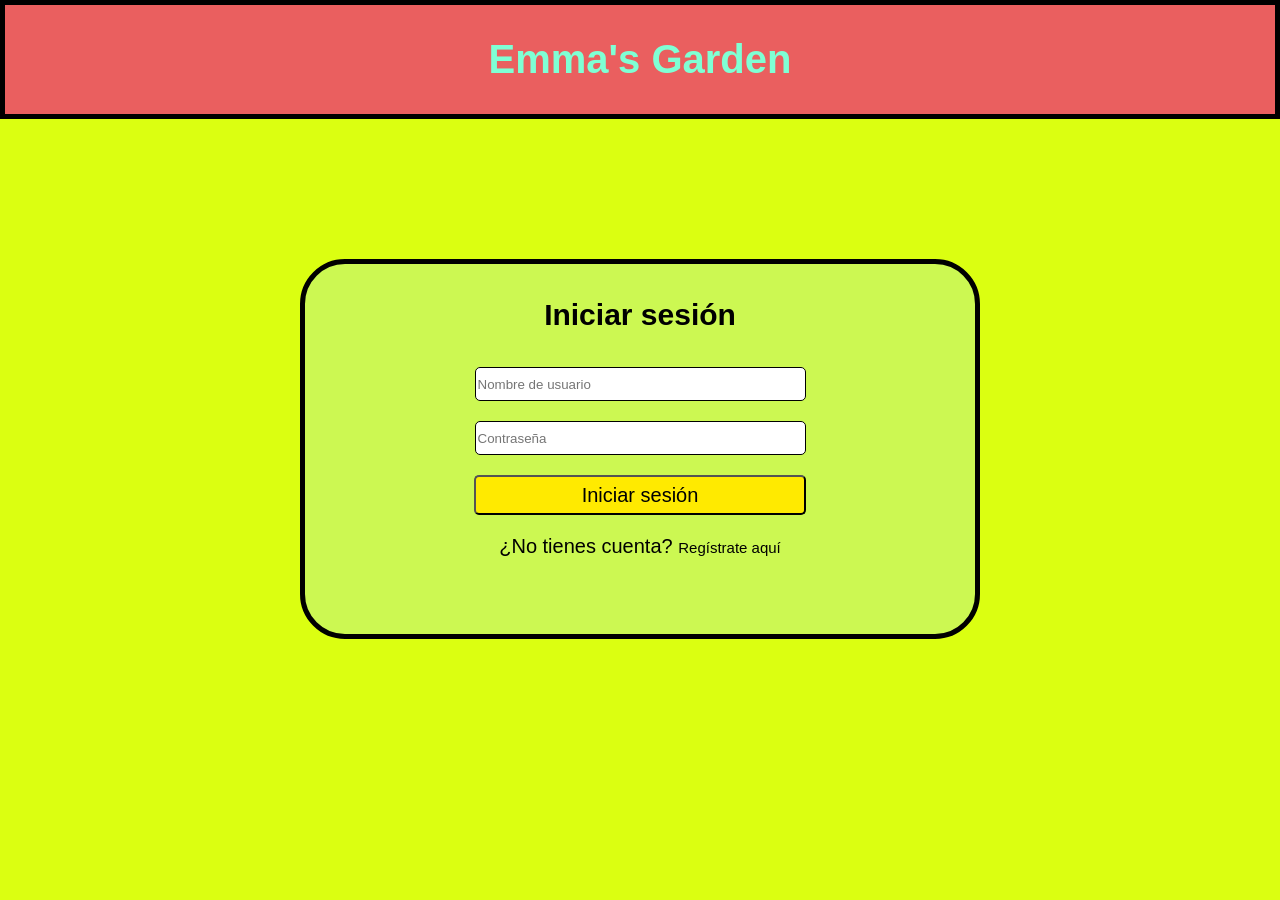
==== login.html @ 0ba8dfc8 "htmñ" ====
<!DOCTYPE html>
<html lang="es">
<head>
    <meta charset="UTF-8">
    <meta name="viewport" content="width=device-width, initial-scale=1.0">
    <title>Login - ComicsStore</title>
    <link rel="stylesheet" href="style.css">
</head>
<body>
    <header class="register">
        <h1>Emma's Garden</h1>
    </header>
    <main>
        <section class="sesion">
            <h1>Iniciar sesión</h1>
            <form method="POST" action="procesarlogin.php" class="register-form">
                <input class="register-field" type="text" name="usuario" placeholder="Nombre de usuario" required>
                <input class="register-field" type="password" name="password" placeholder="Contraseña" required>
                <button class="register-button" type="submit">Iniciar sesión</button>
            </form>
            <p>¿No tienes cuenta? <a class="link-home" href="registro.html">Regístrate aquí</a></p>
        </section>
    </main>
</body>
</html>
---- style.css ----
body{
    margin: 0;
    padding: 0;
    background-color: rgb(219, 255, 17);
}
header{
    border: solid 5px black;
    padding: 5px;
    margin: 0;
    background-color: rgb(234, 95, 95);
}
.register{
    text-align: center;
    color: aquamarine;
    font-size: 20px;
    font-family: 'Franklin Gothic Medium', 'Arial Narrow', Arial, sans-serif;
}
table{
margin: 0;
width: 100%;
padding: 0;
height: 100%;
text-align: center;
}
button{
    width: 80%;
    height: 40px;
    background-color: rgb(255, 234, 0);
    border-radius: 5px;
    
}
a{
    text-decoration: none;
    color: black;
    font-size: 15px;

}
main{
    height: 100%;
    width: 100%;
    margin: 0;
    display: flex;
    justify-content: center;
    align-items: center;
    margin-top: 140px;
}
.terreno{
    background-image: url(/pngs/under-earth-layer-concept-dirt-260nw-2421846783.jpg);
    background-size: cover;
    
    
    width: 350px;  
    height: 300px;
    background-color: rgb(0, 255, 0);
    display: flex;
    justify-content: center;
    border-radius: 5px;
    
}

.Arboles img{
    
    margin-top: 50px;
    height: 100px;
    width: 100px;
    border-radius: 10px;
    
}
.sesion{
    text-align: center;
    font-size: 20px;
    font-family: 'Franklin Gothic Medium', 'Arial Narrow', Arial, sans-serif;
    border: solid 5px black;
    border-radius: 45px;
    padding: 10px;
        background-color: rgb(204, 248, 82);
        width: 650px;  
        height: 350px;
}
input{
    width: 50%;
    height: 30px;
    margin: 10px;
    border-radius: 5px;
    border: solid 1px black;
}
.sesion button{
    width: 51%;
    height: 40px;
    background-color: rgb(255, 234, 0);
    border-radius: 5px;
    cursor: pointer;
    font-size: 20px;
    margin-top: 10px;
}
.sesion button:hover{
    background-color: rgb(255, 255, 0);
}
.sesion a{
    text-decoration: none;
    color: black;
    font-size: 15px;
}
.sesion a:hover{
    color: rgb(255, 0, 0);
}
.registro{
    text-align: center;
    font-size: 20px;
    font-family: 'Franklin Gothic Medium', 'Arial Narrow', Arial, sans-serif;
    border: solid 5px black;
    border-radius: 45px;
    padding: 10px;
        background-color: rgb(204, 248, 82);
        width: 650px;  
        height: 420px;
}
.registro input{
    width: 50%;
    height: 30px;
    margin: 10px;
    border-radius: 5px;
    border: solid 1px black;
}
.registro button{
    width: 51%;
    height: 40px;
    background-color: rgb(255, 234, 0);
    border-radius: 5px;
    cursor: pointer;
    font-size: 20px;
    margin-top: 10px;
}
.registro button:hover{
    background-color: rgb(255, 255, 0);
}
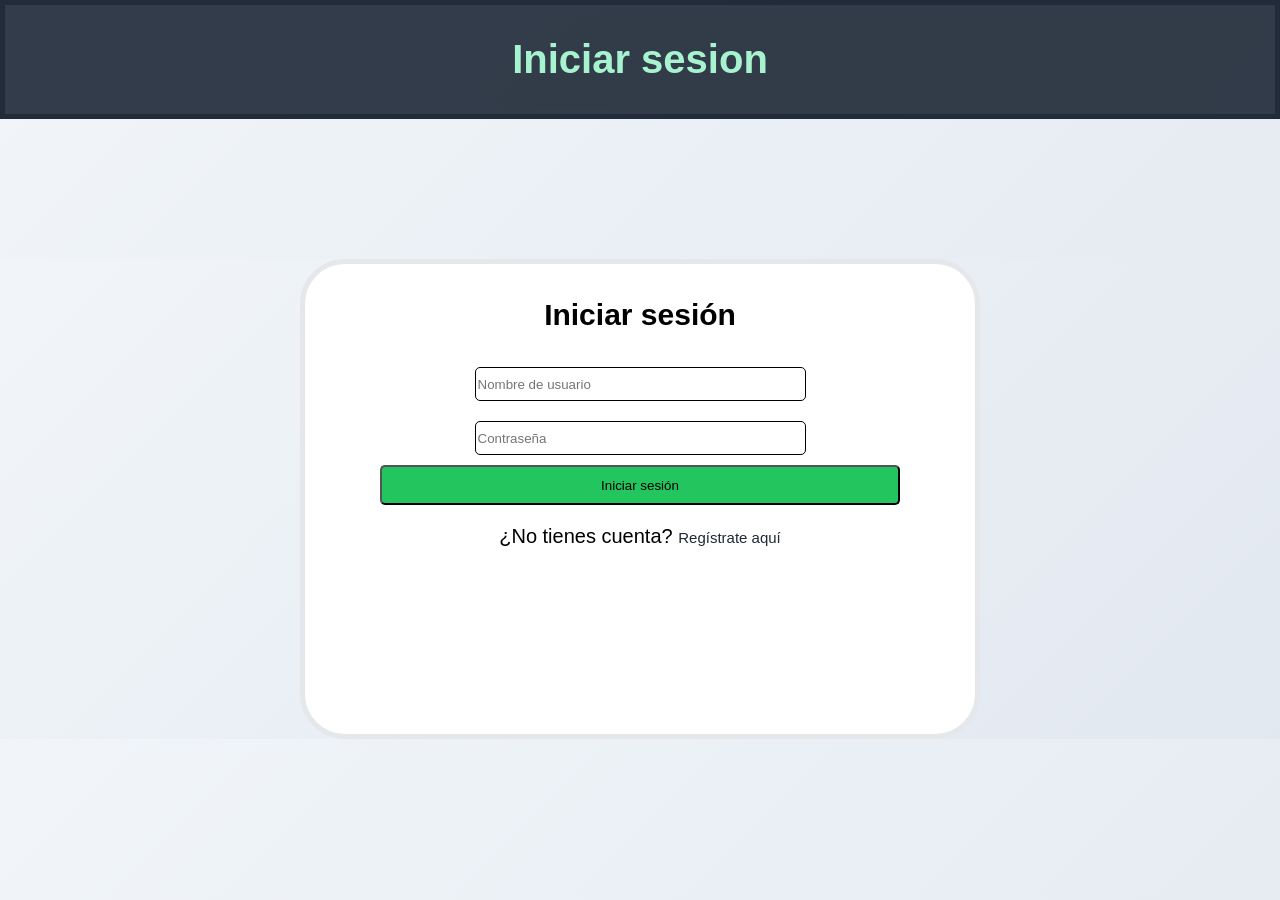
==== commit 6260834e: "diseño "beta"" ====
--- a/login.html
+++ b/login.html
@@ -8,15 +8,15 @@
 </head>
 <body>
     <header class="register">
-        <h1>Emma's Garden</h1>
+        <h1>Iniciar sesion</h1>
     </header>
     <main>
-        <section class="sesion">
+        <section class="form_box">
             <h1>Iniciar sesión</h1>
             <form method="POST" action="procesarlogin.php" class="register-form">
                 <input class="register-field" type="text" name="usuario" placeholder="Nombre de usuario" required>
                 <input class="register-field" type="password" name="password" placeholder="Contraseña" required>
-                <button class="register-button" type="submit">Iniciar sesión</button>
+                <button class="register-button" type="submit" style="background-color: #22c55e;" onmouseover="this.style.backgroundColor='#16a34a'" onmouseout="this.style.backgroundColor='#22c55e'">Iniciar sesión</button>
             </form>
             <p>¿No tienes cuenta? <a class="link-home" href="registro.html">Regístrate aquí</a></p>
         </section>
--- a/style.css
+++ b/style.css
@@ -1,17 +1,36 @@
 body{
     margin: 0;
     padding: 0;
-    background-color: rgb(219, 255, 17);
+    background: linear-gradient(135deg, #f1f5f9, #e2e8f0);
+
 }
+.game-page {
+    background-image: url(pngs/cesped.jpg);
+    background-size: cover;
+    background-repeat: no-repeat;
+    background-position: center;
+    background-attachment: fixed;
+}
+
+.cesped {
+    background-image: url(pngs/cesped.jpg);
+    background-size: cover;
+    width: 100%;  
+    height: 100%;
+    display: flex;
+    justify-content: center;
+}
+
 header{
-    border: solid 5px black;
+    border: solid 5px rgba(31, 41, 55, 0.9);
     padding: 5px;
     margin: 0;
-    background-color: rgb(234, 95, 95);
+    background: rgba(31, 41, 55, 0.9);
+    backdrop-filter: blur(6px);
 }
 .register{
     text-align: center;
-    color: aquamarine;
+    color: #a7f3d0;
     font-size: 20px;
     font-family: 'Franklin Gothic Medium', 'Arial Narrow', Arial, sans-serif;
 }
@@ -21,17 +40,17 @@
 padding: 0;
 height: 100%;
 text-align: center;
+background-color: #1f2937;
 }
 button{
     width: 80%;
     height: 40px;
-    background-color: rgb(255, 234, 0);
     border-radius: 5px;
     
 }
 a{
     text-decoration: none;
-    color: black;
+    color: #1f2937;
     font-size: 15px;
 
 }
@@ -43,15 +62,23 @@
     justify-content: center;
     align-items: center;
     margin-top: 140px;
+    background: linear-gradient(135deg, #f1f5f9, #e2e8f0);
 }
+
+.cesped {
+    background-image: url(pngs/cesped.jpg);
+    background-size: cover;
+    width: 100%;  
+    height: 100%;
+    display: flex;
+    justify-content: center;
+}
+
 .terreno{
-    background-image: url(/pngs/under-earth-layer-concept-dirt-260nw-2421846783.jpg);
+    background-image: url(pngs/tierra.jpg);
     background-size: cover;
-    
-    
     width: 350px;  
     height: 300px;
-    background-color: rgb(0, 255, 0);
     display: flex;
     justify-content: center;
     border-radius: 5px;
@@ -61,21 +88,21 @@
 .Arboles img{
     
     margin-top: 50px;
-    height: 100px;
-    width: 100px;
+    height: 200px;
+    width: auto;
     border-radius: 10px;
     
 }
-.sesion{
+.form_box{
     text-align: center;
     font-size: 20px;
     font-family: 'Franklin Gothic Medium', 'Arial Narrow', Arial, sans-serif;
-    border: solid 5px black;
+    border: solid 5px #e5e7eb;
     border-radius: 45px;
     padding: 10px;
-        background-color: rgb(204, 248, 82);
-        width: 650px;  
-        height: 350px;
+    background-color: #ffffff;
+    width: 650px;  
+    height: 450px;
 }
 input{
     width: 50%;
@@ -84,31 +111,13 @@
     border-radius: 5px;
     border: solid 1px black;
 }
-.sesion button{
-    width: 51%;
-    height: 40px;
-    background-color: rgb(255, 234, 0);
-    border-radius: 5px;
-    cursor: pointer;
-    font-size: 20px;
-    margin-top: 10px;
-}
-.sesion button:hover{
-    background-color: rgb(255, 255, 0);
-}
-.sesion a{
-    text-decoration: none;
-    color: black;
-    font-size: 15px;
-}
-.sesion a:hover{
-    color: rgb(255, 0, 0);
-}
+
+
 .registro{
     text-align: center;
     font-size: 20px;
     font-family: 'Franklin Gothic Medium', 'Arial Narrow', Arial, sans-serif;
-    border: solid 5px black;
+    border: solid 5px rgba(31, 41, 55, 0.9);
     border-radius: 45px;
     padding: 10px;
         background-color: rgb(204, 248, 82);
@@ -122,15 +131,3 @@
     border-radius: 5px;
     border: solid 1px black;
 }
-.registro button{
-    width: 51%;
-    height: 40px;
-    background-color: rgb(255, 234, 0);
-    border-radius: 5px;
-    cursor: pointer;
-    font-size: 20px;
-    margin-top: 10px;
-}
-.registro button:hover{
-    background-color: rgb(255, 255, 0);
-}
